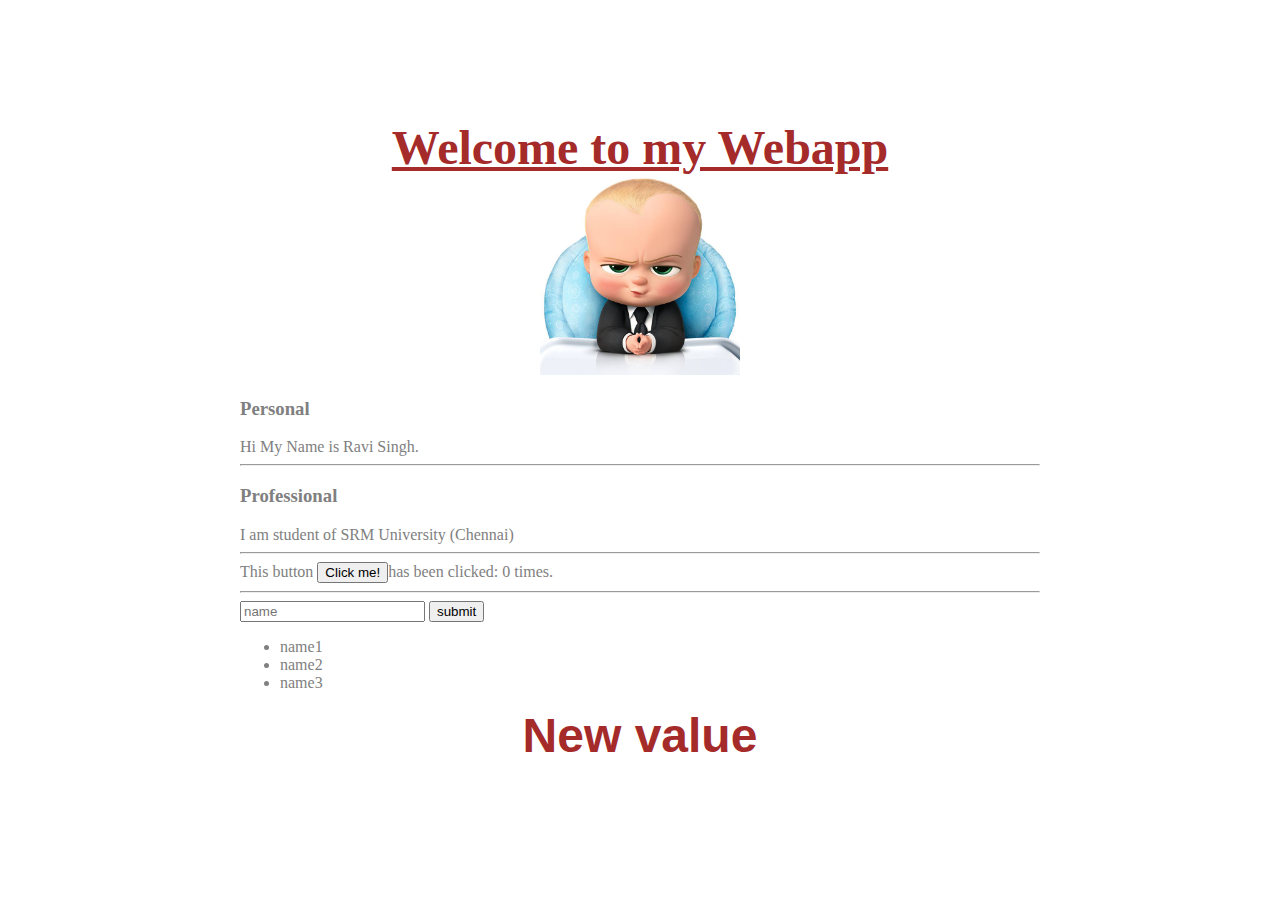
==== ui/index.html @ d7044a34 "[imad-console] Updates ui/index.html" ====
<!doctype html>
<html>
    <head>
        <link href="/ui/style.css" rel="stylesheet" />
    </head>
    <body>
        <div class = "container">
             <div class="center text-big bold fcolor"><u>Welcome to my Webapp</u></div>
        <div class="center">
            <img id='madi' src="/ui/bossbaby.jpg" class="img-medium"/>
        </div>
        <h3>Personal</h3>
        <div>
            Hi My Name is Ravi Singh. 
            </div>
            <hr/>
            <h3>Professional</h3>
            <div>
                I am student of SRM University (Chennai) 
                </div>
                <hr/>
                <div class="footer"></div>
                This button <button id="counter">Click me!</button>has been clicked: <span id="count"> 0 </span> times.
                <br/>
                <hr/>
                <input type = "text" id = "name" placeholder = "name"></input>
                <input type = "submit" value= "submit"></input>
                <ul>
                    <li>name1</li>
                    <li>name2</li>
                    <li>name3</li>
                </ul>
                </div>
        <div id='main-text' class="center text-big bold fcolor">
            Hi! its my first webapp.
        </div>
        
        <script type="text/javascript" src="/ui/main.js">
        </script>
    </body>
</html>
---- ui/style.css ----
body {
    font-family: sans-serif;
    margin-top: 60px;
}

.center {
    text-align: center;
}

.fcolor {
    color:brown;  
}
.text-big {
    font-size: 300%;
}

.bold {
    font-weight: bold;
}

.img-medium {
    height: 200px;
}
 .container {
    max-width: 800px;
    margin: 0 auto;
    color: gray;
    font-family:sans serif;
    padding-top: 60px;
    padding-left: 20px;
    padding-right: 20px;     
}
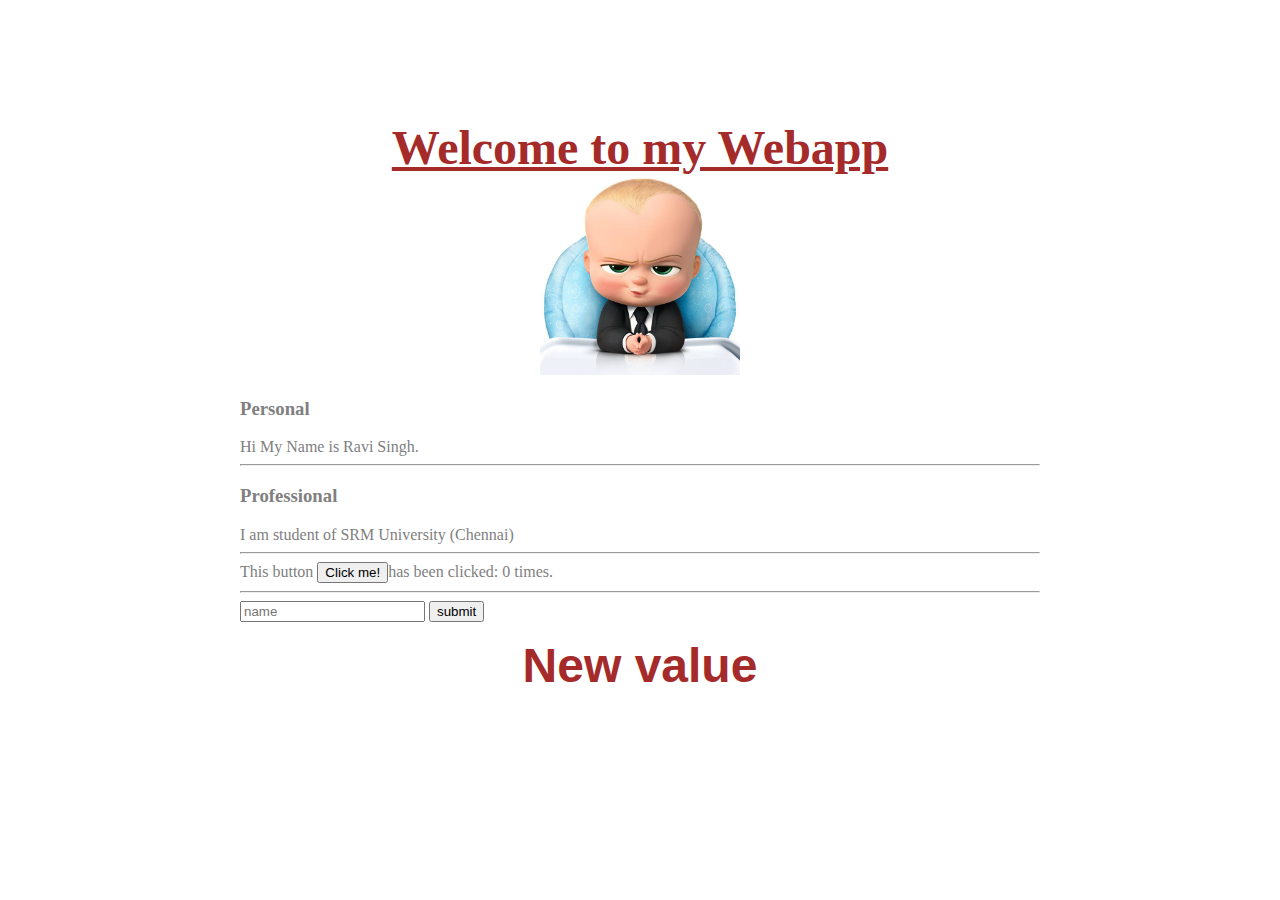
==== commit 43bf040d: "[imad-console] Updates ui/index.html" ====
--- a/ui/index.html
+++ b/ui/index.html
@@ -21,14 +21,11 @@
                 <hr/>
                 <div class="footer"></div>
                 This button <button id="counter">Click me!</button>has been clicked: <span id="count"> 0 </span> times.
-                <br/>
                 <hr/>
                 <input type = "text" id = "name" placeholder = "name"></input>
-                <input type = "submit" value= "submit"></input>
-                <ul>
-                    <li>name1</li>
-                    <li>name2</li>
-                    <li>name3</li>
+                <input type = "submit" value= "submit" id = "submit_btn"></input>
+                <ul id = "namelist">
+                   
                 </ul>
                 </div>
         <div id='main-text' class="center text-big bold fcolor">
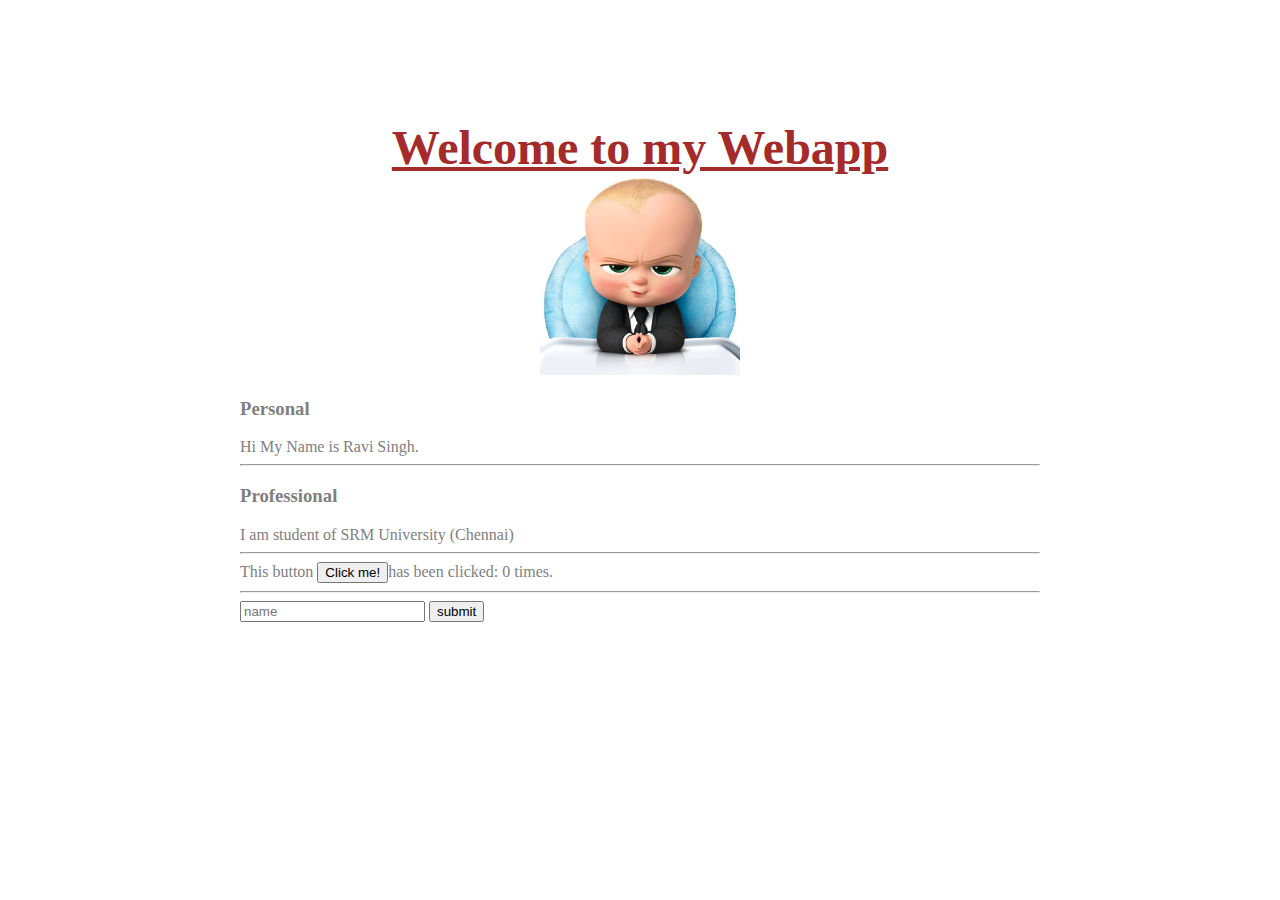
==== commit c8233bb7: "[imad-console] Updates ui/index.html" ====
--- a/ui/index.html
+++ b/ui/index.html
@@ -23,14 +23,12 @@
                 This button <button id="counter">Click me!</button>has been clicked: <span id="count"> 0 </span> times.
                 <hr/>
                 <input type = "text" id = "name" placeholder = "name"></input>
-                <input type = "submit" value= "submit" id = "submit_btn"></input>
+                <input type = "submit" value= "submit" id="submit_btn"></input>
                 <ul id = "namelist">
                    
                 </ul>
                 </div>
-        <div id='main-text' class="center text-big bold fcolor">
-            Hi! its my first webapp.
-        </div>
+       
         
         <script type="text/javascript" src="/ui/main.js">
         </script>
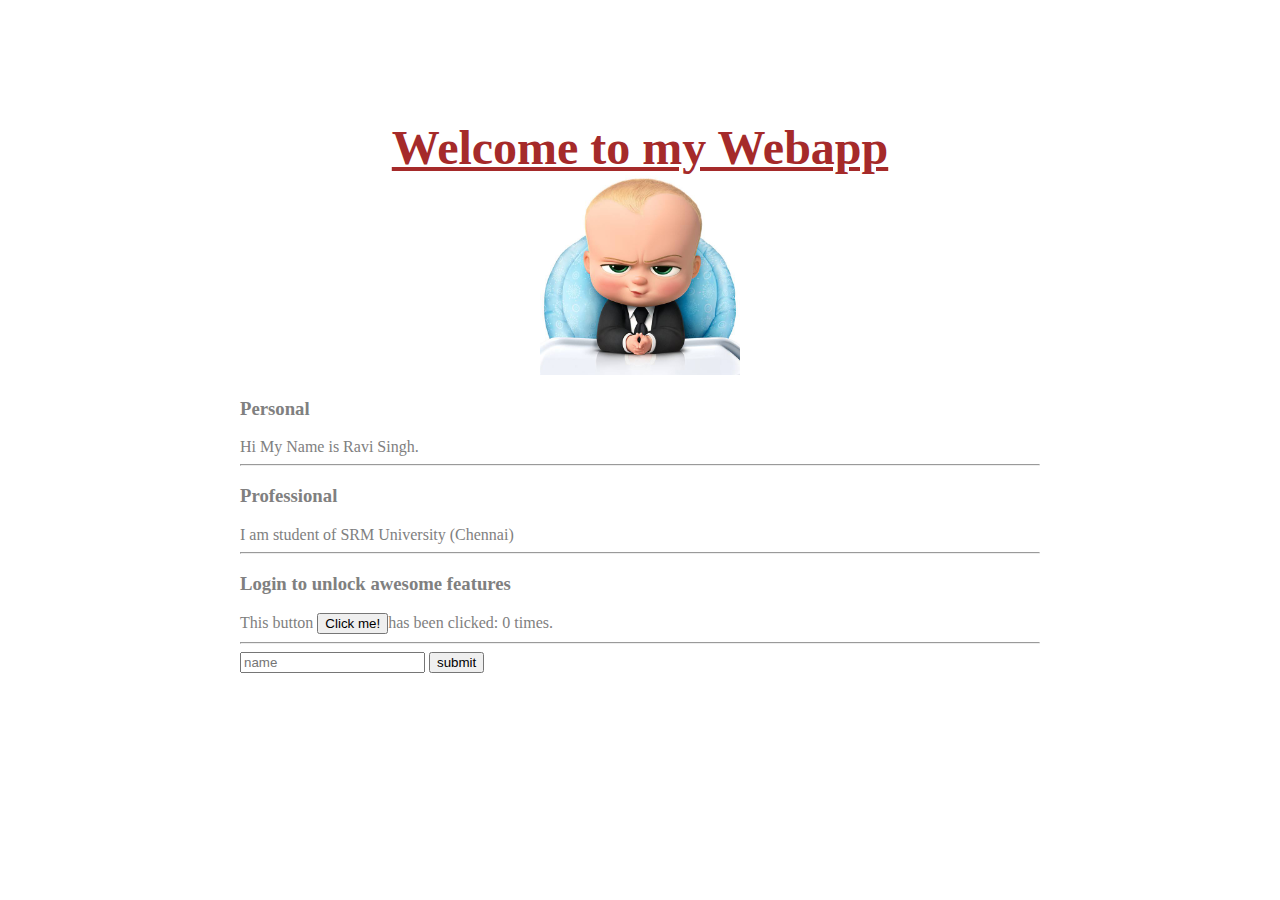
==== commit ec62e56b: "[imad-console] Updates ui/index.html" ====
--- a/ui/index.html
+++ b/ui/index.html
@@ -19,12 +19,16 @@
                 I am student of SRM University (Chennai) 
                 </div>
                 <hr/>
-                <div class="footer"></div>
+                
+                <h3> Login to unlock awesome features</h3>
+                <div>
                 This button <button id="counter">Click me!</button>has been clicked: <span id="count"> 0 </span> times.
                 <hr/>
-                <input type = "text" id = "name" placeholder = "name"></input>
-                <input type = "submit" value= "submit" id="submit_btn"></input>
+                <input type = "text" id = "name" placeholder = "name"/>
+                <input type = "submit" value= "submit" id="submit_btn"/>
                 <ul id = "namelist">
+                    
+                     <div class="footer"></div>
                    
                 </ul>
                 </div>
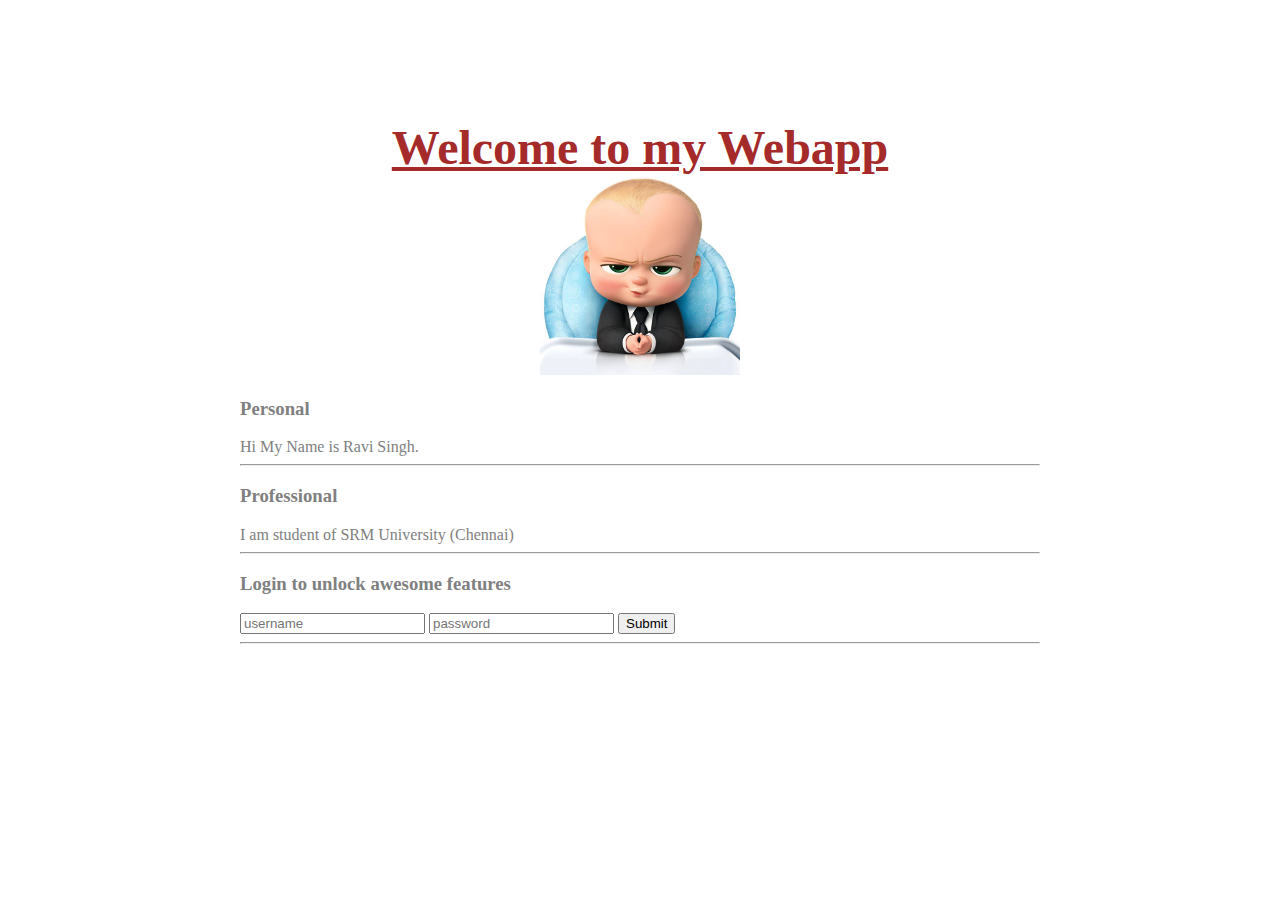
==== commit a331b4ab: "[imad-console] Updates ui/index.html" ====
--- a/ui/index.html
+++ b/ui/index.html
@@ -22,17 +22,14 @@
                 
                 <h3> Login to unlock awesome features</h3>
                 <div>
-                This button <button id="counter">Click me!</button>has been clicked: <span id="count"> 0 </span> times.
+                <input type = "text" id = "Username" placeholder = "username"/>
+                 <input type = "password" id = "password" placeholder = "password"/>
+                <input type = "submit" id="submit_btn"/>
+                </div>
                 <hr/>
-                <input type = "text" id = "name" placeholder = "name"/>
-                <input type = "submit" value= "submit" id="submit_btn"/>
-                <ul id = "namelist">
-                    
-                     <div class="footer"></div>
-                   
-                </ul>
+                     <div class="footer">
+                    </div>
                 </div>
-       
         
         <script type="text/javascript" src="/ui/main.js">
         </script>
